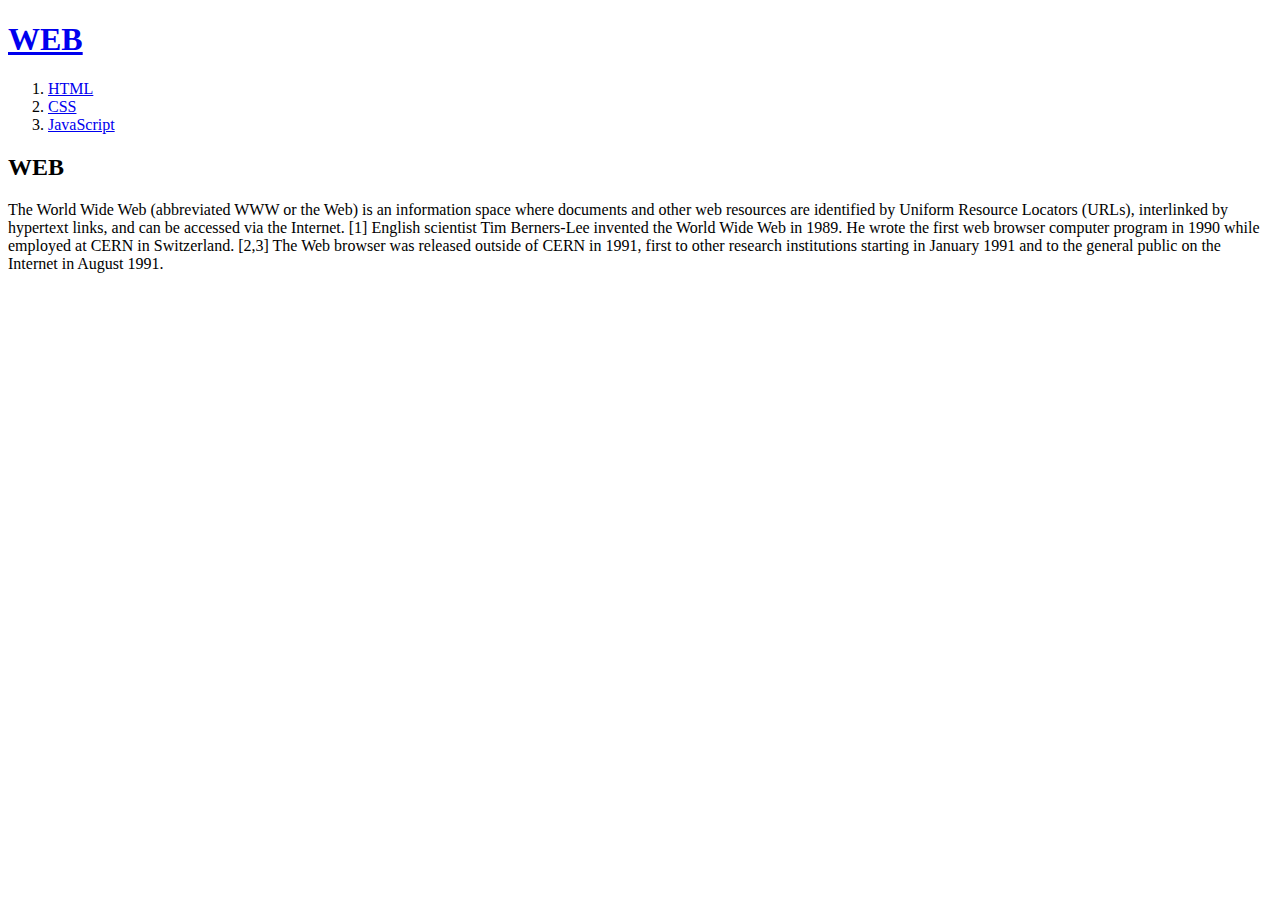
==== index.html @ 311027d0 "Try making index, 1, 2, 3 by myself" ====
<!doctype html>
<html>

    <head>
        <title> WEB1 - Welcome</title>
        <meta charset="utf-8"> 
    </head>

    <body>
        <h1><a href="file:///Users/shinjih/Desktop/web/index.html" title="Link to WEB">WEB</a></h1>
        <ol>
            <li><a href="file:///Users/shinjih/Desktop/web/1.html" title="Link to HTML">HTML</a></li>
            <li><a href="file:///Users/shinjih/Desktop/web/2.html" title="Link to CSS">CSS</a></li>
            <li><a href="file:///Users/shinjih/Desktop/web/3.html" title="Link to JavaScript">JavaScript</a></li>
        </ol>
 
        <!-- <ul>
            <li>1. HTML</li>
            <li>2. CSS</li>
            <li>3. JavaScript</li>
        </ul> -->

        <!-- <ul>
            <li>Shin</li>
            <li>Ji</li>
            <li>Hye</li>
        </ul> -->

        <h2>WEB</h2>
        <p>The World Wide Web (abbreviated WWW or the Web) is an information space where documents and other web resources are identified by Uniform Resource Locators (URLs), interlinked by hypertext links, and can be accessed via the Internet. [1] 
            English scientist Tim Berners-Lee invented the World Wide Web in 1989. 
            He wrote the first web browser computer program in 1990 while employed at CERN in Switzerland. [2,3] 
            The Web browser was released outside of CERN in 1991, first to other research institutions starting in January 1991 and to the general public on the Internet in August 1991.</p>
    </body>

</html>


<!-- 
03/21/2024
[TAG]

e.g.)
<strong> bold </strong>
<u> underline </u>

<meta charset="utf-8">: For Korean characters 
-->
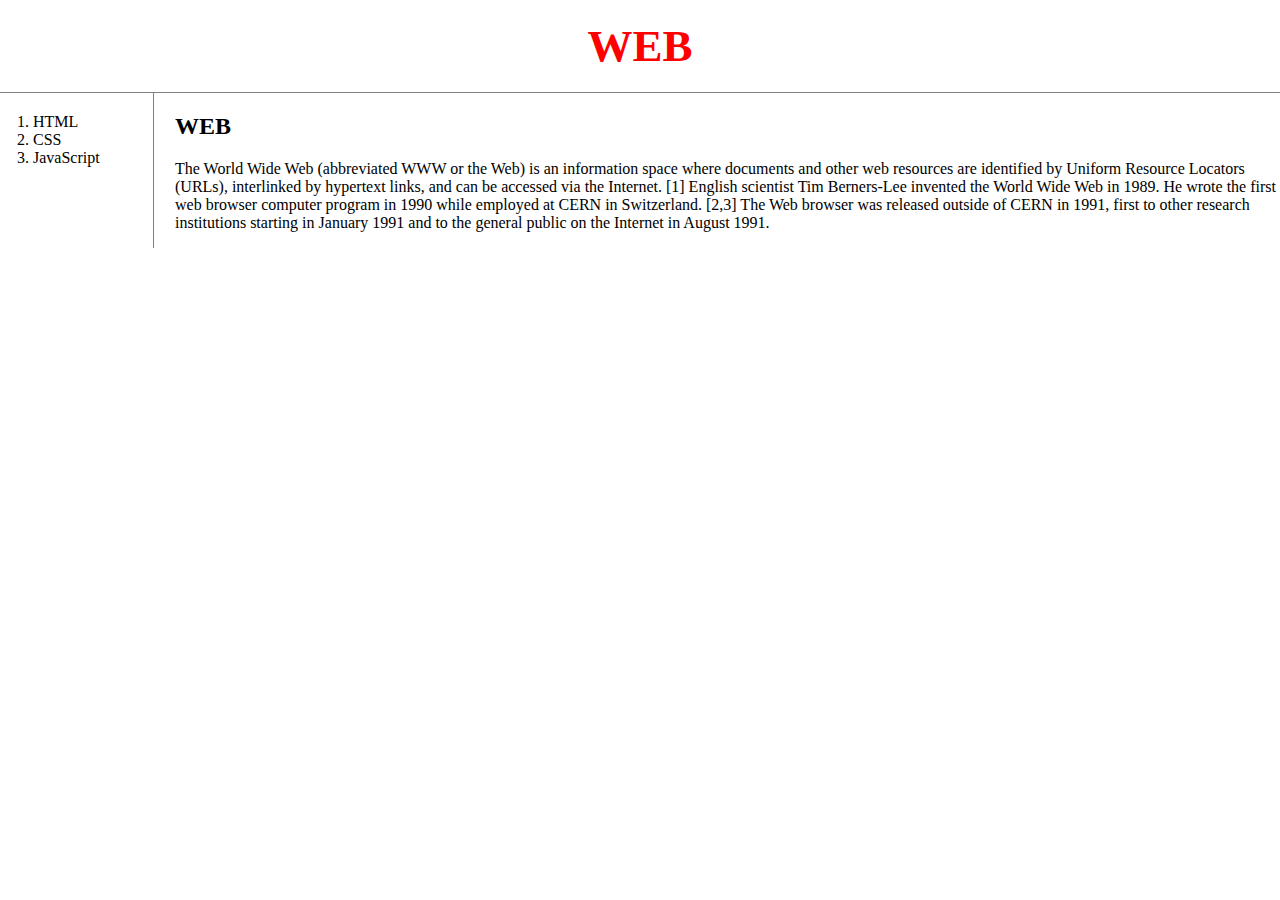
==== commit dd7b8eb7: "How to manually re-use the style part?" ====
--- a/index.html
+++ b/index.html
@@ -3,46 +3,76 @@
 
     <head>
         <title> WEB1 - Welcome</title>
-        <meta charset="utf-8"> 
+        <meta charset="utf-8">
+        <style> /* CSS */
+            a { /* Selector */ 
+                color:black; /* Property: Property Value */
+                text-decoration: none; /* Remove any style of hypertexts */
+            }
+            #active{
+                color:red;
+            }
+            .saw {
+                color:gray;
+            }
+            h1 {
+                font-size: 45px;
+                text-align: center;
+                border-bottom: 1px solid gray;
+                margin: 0;
+                padding: 20px;
+            }
+            #grid ol{ /* 부모의 id가 grid인 ol */
+                border-right: 1px solid gray;
+                width: 100px;
+                margin: 0;
+                padding: 20px;
+                padding-left: 33px;
+            }
+            body{
+                margin: 0;
+            }
+
+            #grid{
+                display: grid;
+                grid-template-columns: 150px 1fr;
+            }
+            #article{
+                padding-left: 25px;
+            }
+            @media (max-width: 800px){
+                #grid{
+                    display:block;
+                }
+                #grid ol{
+                    border-right: none;
+                }
+                h1{
+                    border-bottom: none;
+                }
+            }
+        </style>
     </head>
 
     <body>
-        <h1><a href="file:///Users/shinjih/Desktop/web/index.html" title="Link to WEB">WEB</a></h1>
-        <ol>
-            <li><a href="file:///Users/shinjih/Desktop/web/1.html" title="Link to HTML">HTML</a></li>
-            <li><a href="file:///Users/shinjih/Desktop/web/2.html" title="Link to CSS">CSS</a></li>
-            <li><a href="file:///Users/shinjih/Desktop/web/3.html" title="Link to JavaScript">JavaScript</a></li>
-        </ol>
- 
-        <!-- <ul>
-            <li>1. HTML</li>
-            <li>2. CSS</li>
-            <li>3. JavaScript</li>
-        </ul> -->
+        <h1><a href="index.html" title="Link to WEB" id="active">WEB</a></h1>
 
-        <!-- <ul>
-            <li>Shin</li>
-            <li>Ji</li>
-            <li>Hye</li>
-        </ul> -->
-
-        <h2>WEB</h2>
-        <p>The World Wide Web (abbreviated WWW or the Web) is an information space where documents and other web resources are identified by Uniform Resource Locators (URLs), interlinked by hypertext links, and can be accessed via the Internet. [1] 
-            English scientist Tim Berners-Lee invented the World Wide Web in 1989. 
-            He wrote the first web browser computer program in 1990 while employed at CERN in Switzerland. [2,3] 
-            The Web browser was released outside of CERN in 1991, first to other research institutions starting in January 1991 and to the general public on the Internet in August 1991.</p>
+        <div id="grid">
+            <ol>
+                <li><a href="1.html" title="Link to HTML">HTML</a></li>
+                <li><a href="2.html" title="Link to CSS">CSS</a></li>
+                <li><a href="3.html" title="Link to JavaScript">JavaScript</a></li>
+            </ol>
+    
+            <div id="article">
+                <h2>WEB</h2>
+                <p>The World Wide Web (abbreviated WWW or the Web) is an information space where documents and other web resources are identified by Uniform Resource Locators (URLs), interlinked by hypertext links, and can be accessed via the Internet. [1] 
+                    English scientist Tim Berners-Lee invented the World Wide Web in 1989. 
+                    He wrote the first web browser computer program in 1990 while employed at CERN in Switzerland. [2,3] 
+                    The Web browser was released outside of CERN in 1991, first to other research institutions starting in January 1991 and to the general public on the Internet in August 1991.</p>
+            </div>
+        </div>
+      
     </body>
 
-</html>
-
-
-<!-- 
-03/21/2024
-[TAG]
-
-e.g.)
-<strong> bold </strong>
-<u> underline </u>
-
-<meta charset="utf-8">: For Korean characters 
--->+</html>